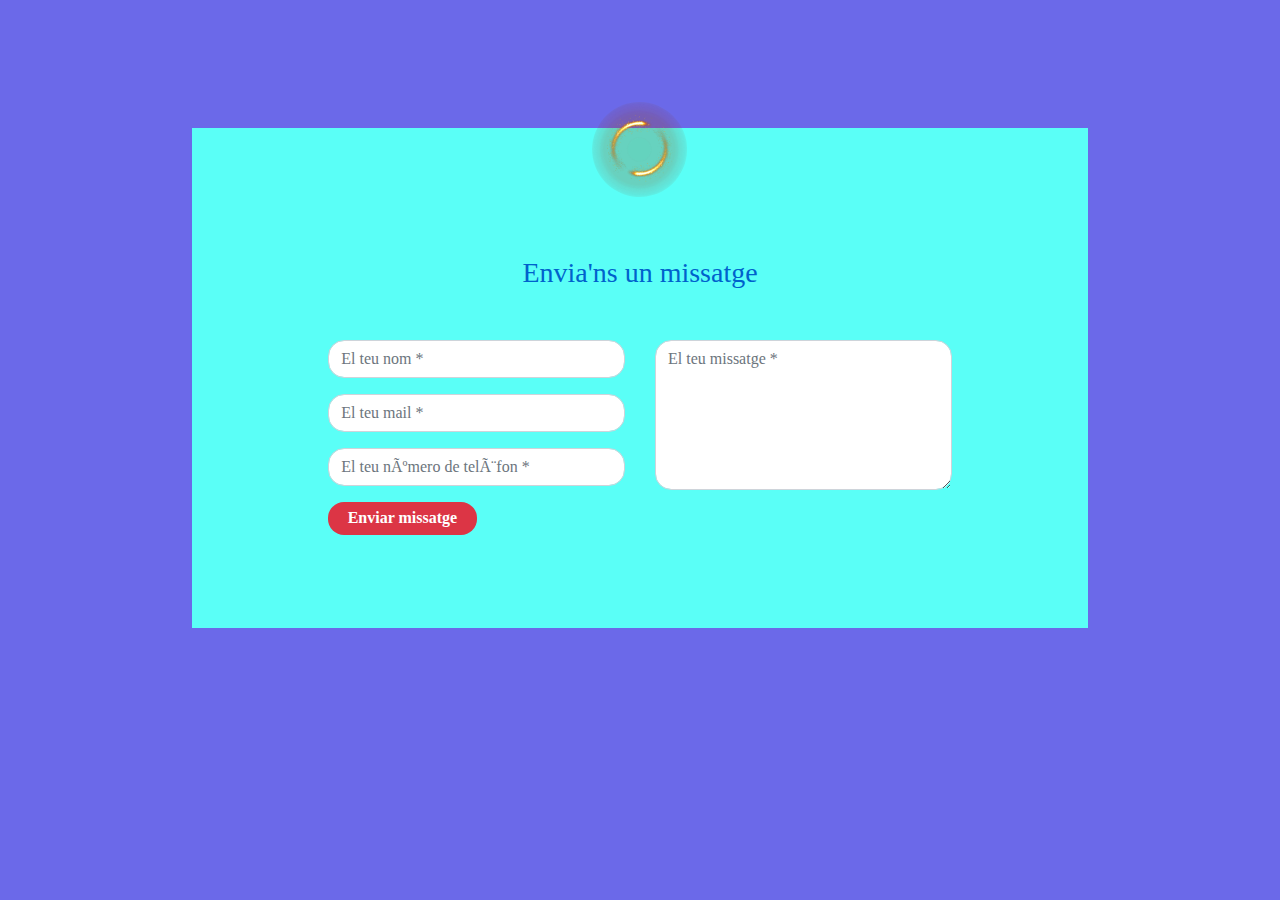
==== web0/webcat/index.html @ 3046bf87 "pagina en catalan" ====
<!DOCTYPE html PUBLIC "-//W3C//DTD XHTML 1.0 Strict//EN" "http://www.w3.org/TR/xhtml1/DTD/xhtml1-strict.dtd">
<html xmlns="http://www.w3.org/1999/xhtml" class="js" lang="es"><head>
<meta http-equiv="Content-Type" content="text/html; charset=windows-1252">
<meta name="description" content="Exercici M5UF2">
<meta name="viewport" content="width=device-width, initial-scale=1.0">
		
<head>					
<title>Primer Web M5UF2</title>
<link rel="shortcut icon" href="favicon.ico" type="image/x-icon">
<link href="bootstrap.min.css" rel="stylesheet" id="bootstrap-css">
<script src="bootstrap.min.js"></script>
<script src="jquery.min.js"></script>
<link rel="stylesheet" href="estils.css">
</head>

<body>

<div class="container contact-form">
            <div class="contact-image">
                <img src="icon.png" alt="rocket_contact"/>
            </div>
            <form method="post">
                <h3>Envia'ns un missatge</h3>
               <div class="row">
                    <div class="col-md-6">
                        <div class="form-group">
                            <input type="text" name="txtName" class="form-control" placeholder="El teu nom *" value="" />
                        </div>
                        <div class="form-group">
                            <input type="text" name="txtEmail" class="form-control" placeholder="El teu mail *" value="" />
                        </div>
                        <div class="form-group">
                            <input type="text" name="txtPhone" class="form-control" placeholder="El teu número de telèfon *" value="" />
                        </div>
                        <div class="form-group">
                            <input type="submit" name="btnSubmit" class="btnContact" value="Enviar missatge" />
                        </div>
                    </div>
                    <div class="col-md-6">
                        <div class="form-group">
                            <textarea name="txtMsg" class="form-control" placeholder="El teu missatge *" style="width: 100%; height: 150px;"></textarea>
                        </div>
                    </div>
                </div>
            </form>
</div>	
	</body></html>
---- web0/webcat/estils.css ----
body{
    background: rgb(107, 105, 233);
	font-family: Verdana;
}
.contact-form{
    background: rgb(90, 255, 247);
    margin-top: 10%;
    margin-bottom: 5%;
    width: 70%;
}
.contact-form .form-control{
    border-radius:1rem;
}
.contact-image{
    text-align: center;
}
.contact-image img{
    border-radius: 6rem;
    width: 11%;
    margin-top: -3%;
    transform: rotate(29deg);
}
.contact-form form{
    padding: 14%;
}
.contact-form form .row{
    margin-bottom: -7%;
}
.contact-form h3{
    margin-bottom: 8%;
    margin-top: -10%;
    text-align: center;
    color: #0062cc;
}
.contact-form .btnContact {
    width: 50%;
    border: none;
    border-radius: 1rem;
    padding: 1.5%;
    background: #dc3545;
    font-weight: 600;
    color: #fff;
    cursor: pointer;
}
.btnContactSubmit
{
    width: 50%;
    border-radius: 1rem;
    padding: 1.5%;
    color: #fff;
    background-color: #0062cc;
    border: none;
    cursor: pointer;
}
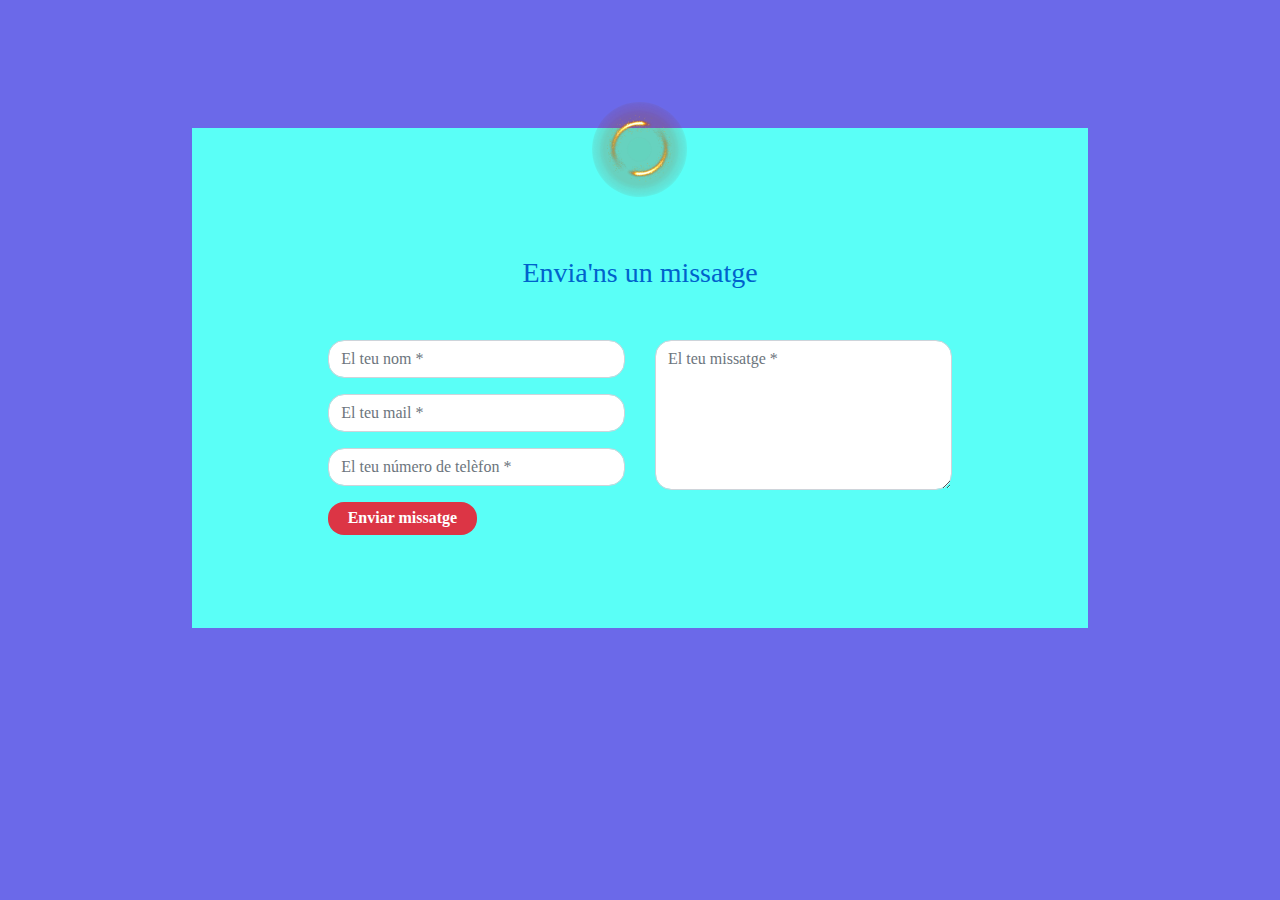
==== commit 00956de9: "carpeta css y js" ====
--- a/web0/webcat/index.html
+++ b/web0/webcat/index.html
@@ -1,47 +1,50 @@
 <!DOCTYPE html PUBLIC "-//W3C//DTD XHTML 1.0 Strict//EN" "http://www.w3.org/TR/xhtml1/DTD/xhtml1-strict.dtd">
 <html xmlns="http://www.w3.org/1999/xhtml" class="js" lang="es"><head>
-<meta http-equiv="Content-Type" content="text/html; charset=windows-1252">
+<meta http-equiv="Content-Type" content="text/html; charset=utf-8">
 <meta name="description" content="Exercici M5UF2">
 <meta name="viewport" content="width=device-width, initial-scale=1.0">
 		
-<head>					
-<title>Primer Web M5UF2</title>
-<link rel="shortcut icon" href="favicon.ico" type="image/x-icon">
-<link href="bootstrap.min.css" rel="stylesheet" id="bootstrap-css">
-<script src="bootstrap.min.js"></script>
-<script src="jquery.min.js"></script>
-<link rel="stylesheet" href="estils.css">
-</head>
+    <head>					
+    <title>Primer Web M5UF2</title>
+    <link rel="shortcut icon" href="./img/favicon.ico" type="image/x-icon">
+    <link href="./css/bootstrap.min.css" rel="stylesheet" id="bootstrap-css">
+    <script src="./js/bootstrap.min.js"></script>
+    <script src="./js/jquery.min.js"></script>
+    <link rel="stylesheet" href="./css/estils.css">
+    </head>
 
-<body>
+    <body>
 
-<div class="container contact-form">
-            <div class="contact-image">
-                <img src="icon.png" alt="rocket_contact"/>
-            </div>
-            <form method="post">
-                <h3>Envia'ns un missatge</h3>
-               <div class="row">
-                    <div class="col-md-6">
-                        <div class="form-group">
-                            <input type="text" name="txtName" class="form-control" placeholder="El teu nom *" value="" />
+        <div class="container contact-form">
+                    <div class="contact-image">
+                        <img src="./img/icon.png" alt="rocket_contact"/>
+                    </div>
+                    <form method="post">
+                        <h3>Envia'ns un missatge</h3>
+                    <div class="row">
+                            <div class="col-md-6">
+                                <div class="form-group">
+                                    <input type="text" name="txtName" class="form-control" placeholder="El teu nom *" value="" />
+                                </div>
+                                <div class="form-group">
+                                    <input type="text" name="txtEmail" class="form-control" placeholder="El teu mail *" value="" />
+                                </div>
+                                <div class="form-group">
+                                    <input type="text" name="txtPhone" class="form-control" placeholder="El teu número de telèfon *" value="" />
+                                </div>
+                                <div class="form-group">
+                                    <input type="submit" name="btnSubmit" class="btnContact" value="Enviar missatge" />
+                                </div>
+                            </div>
+                            <div class="col-md-6">
+                                <div class="form-group">
+                                    <textarea name="txtMsg" class="form-control" placeholder="El teu missatge *" style="width: 100%; height: 150px;"></textarea>
+                                </div>
+                            </div>
                         </div>
-                        <div class="form-group">
-                            <input type="text" name="txtEmail" class="form-control" placeholder="El teu mail *" value="" />
-                        </div>
-                        <div class="form-group">
-                            <input type="text" name="txtPhone" class="form-control" placeholder="El teu número de telèfon *" value="" />
-                        </div>
-                        <div class="form-group">
-                            <input type="submit" name="btnSubmit" class="btnContact" value="Enviar missatge" />
-                        </div>
-                    </div>
-                    <div class="col-md-6">
-                        <div class="form-group">
-                            <textarea name="txtMsg" class="form-control" placeholder="El teu missatge *" style="width: 100%; height: 150px;"></textarea>
-                        </div>
-                    </div>
-                </div>
-            </form>
-</div>	
-	</body></html>+                    </form>
+        </div>	
+        
+    </body>
+    
+</html>--- a/web0/webcat/css/estils.css
+++ b/web0/webcat/css/estils.css
@@ -0,0 +1,54 @@
+body{
+    background: rgb(107, 105, 233);
+	font-family: Verdana;
+}
+.contact-form{
+    background: rgb(90, 255, 247);
+    margin-top: 10%;
+    margin-bottom: 5%;
+    width: 70%;
+}
+.contact-form .form-control{
+    border-radius:1rem;
+}
+.contact-image{
+    text-align: center;
+}
+.contact-image img{
+    border-radius: 6rem;
+    width: 11%;
+    margin-top: -3%;
+    transform: rotate(29deg);
+}
+.contact-form form{
+    padding: 14%;
+}
+.contact-form form .row{
+    margin-bottom: -7%;
+}
+.contact-form h3{
+    margin-bottom: 8%;
+    margin-top: -10%;
+    text-align: center;
+    color: #0062cc;
+}
+.contact-form .btnContact {
+    width: 50%;
+    border: none;
+    border-radius: 1rem;
+    padding: 1.5%;
+    background: #dc3545;
+    font-weight: 600;
+    color: #fff;
+    cursor: pointer;
+}
+.btnContactSubmit
+{
+    width: 50%;
+    border-radius: 1rem;
+    padding: 1.5%;
+    color: #fff;
+    background-color: #0062cc;
+    border: none;
+    cursor: pointer;
+}
